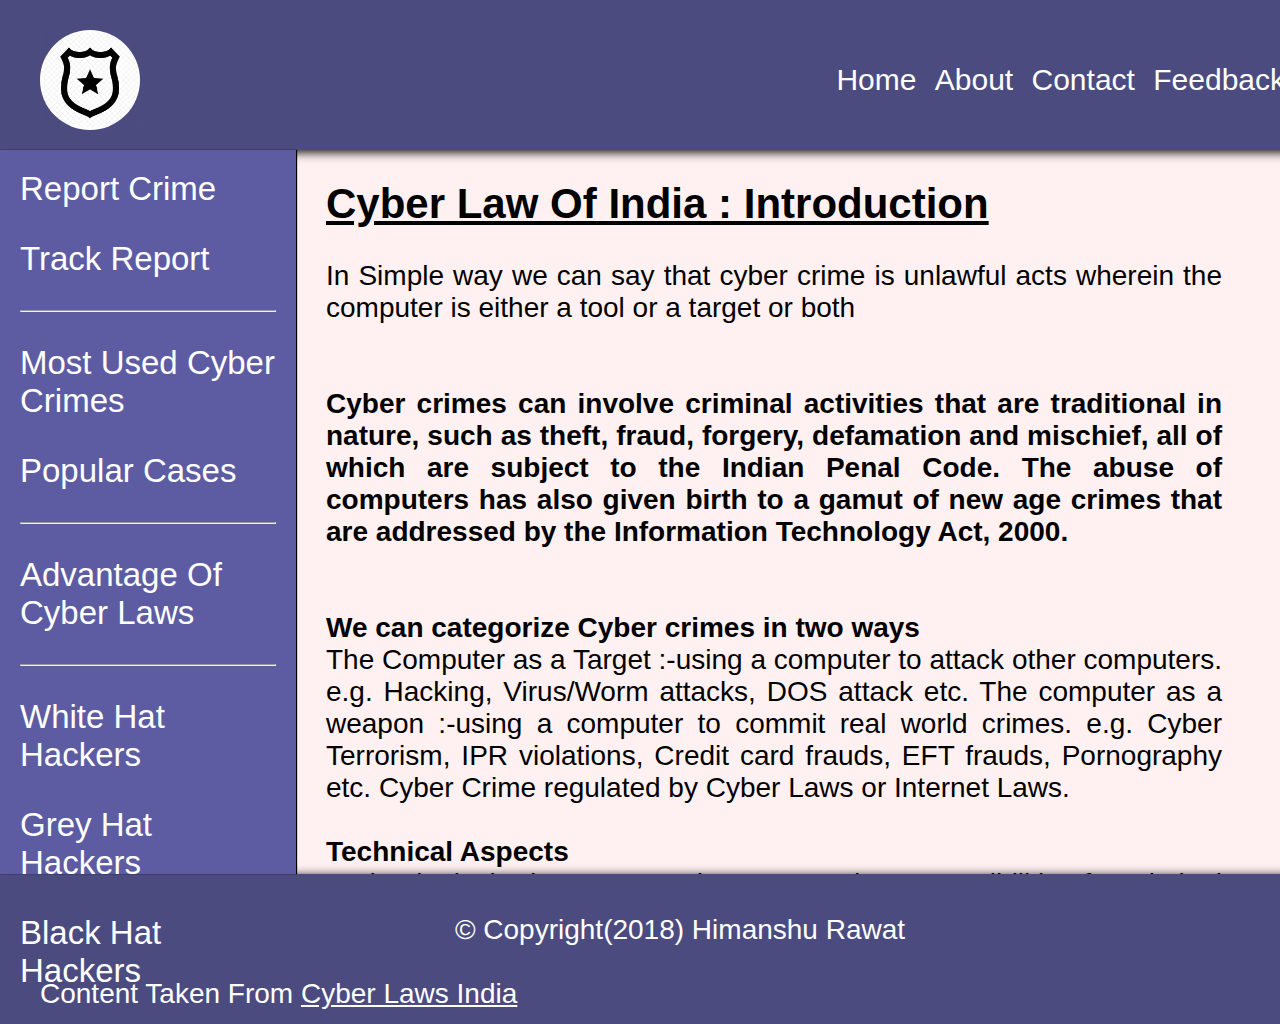
==== index.html @ b44d98f4 "Crime Branch" ====
<!DOCTYPE html>
<html>
<head>
<title>Himanshu Rawat (3924/15)</title>
<meta name="theme-color" content="#4b4b80" />
<meta charset="UTF-8" />
<link rel="stylesheet" href="assests/css/main.css">
<link rel="stylesheet" href="assests/css/navbar.css">
<link rel="stylesheet" href="assests/css/sidebar.css">
</head>
<body>
<header>
	<div class="header">
		<div class="logo">
			<div class="logoinner">
				<img src="assests/logo/logo.png" alt="logo"/>
			</div>
		</div>
			<nav>
				<ul>
					<li><a href="index.html">Home</a></li>
					<li><a href="about.html">About</a></li>
					<li><a href="contact.html" >Contact</a></li>
					<li><a href="feedback.html">Feedback</a></li>
				</ul>
			</nav>
		</div>
	</header>
	<div class="sidebar">
		<a href="report.html">Report Crime</a><br>
		<a href="track.html">Track Report</a><br>
		<hr><br>
		<a href="mostcybercrimes.html">Most Used Cyber Crimes</a><br>
		<a href="popularcases.html">Popular Cases</a><br>
		<hr><br>
		<a href="advantage.html">Advantage Of Cyber Laws</a><br>
		<hr><br>
		<a href="white.html">White Hat Hackers</a><br>
		<a href="grey.html">Grey Hat Hackers</a><br>
		<a href="black.html">Black Hat Hackers</a><br>
	</div>
	<div class="content">
		<h2><u>Cyber Law Of India : Introduction</u></h2>
		<br>
		<p>In Simple way we can say that cyber crime is unlawful acts wherein the computer is either a tool or a target or both</p><br><br>
		<p><b>
			Cyber crimes can involve criminal activities that are traditional in nature, such as theft, fraud, forgery, defamation and mischief, all of which are subject to the Indian Penal Code. The abuse of computers has also given birth to a gamut of new age crimes that are addressed by the Information Technology Act, 2000.
		</b></p>
		<br><br>
		<p><b>We can categorize Cyber crimes in two ways</b></p>
		
		The Computer as a Target :-using a computer to attack other computers.
		
		e.g. Hacking, Virus/Worm attacks, DOS attack etc.
		
		The computer as a weapon :-using a computer to commit real world crimes.
		
		e.g. Cyber Terrorism, IPR violations, Credit card frauds, EFT frauds, Pornography etc.
		
		Cyber Crime regulated by Cyber Laws or Internet Laws.
		<br><br>
		<b>Technical Aspects</b>
		<br>
		Technological advancements have created new possibilities for criminal activity, in particular the criminal misuse of information technologies such as
		<br>
		<b>a. Unauthorized access & Hacking:-</b>
		<br>
		Access means gaining entry into, instructing or communicating with the logical, arithmetical, or memory function resources of a computer, computer system or computer network.
		
		Unauthorized access would therefore mean any kind of access without the permission of either the rightful owner or the person in charge of a computer, computer system or computer network.
		
		Every act committed towards breaking into a computer and/or network is hacking. Hackers write or use ready-made computer programs to attack the target computer. They possess the desire to destruct and they get the kick out of such destruction. Some hackers hack for personal monetary gains, such as to stealing the credit card information, transferring money from various bank accounts to their own account followed by withdrawal of money.
		
		By hacking web server taking control on another persons website called as web hijacking
		<br>
		<b>b. Trojan Attack:-</b>
		<br>
		The program that act like something useful but do the things that are quiet damping. The programs of this kind are called as Trojans.
		
		The name Trojan Horse is popular.
		
		Trojans come in two parts, a Client part and a Server part. When the victim (unknowingly) runs the server on its machine, the attacker will then use the Client to connect to the Server and start using the trojan.
		
		TCP/IP protocol is the usual protocol type used for communications, but some functions of the trojans use the UDP protocol as well.
		<br>
		<b>c. Virus and Worm attack:-</b>
		<br>
		A program that has capability to infect other programs and make copies of itself and spread into other programs is called virus.
		
		Programs that multiply like viruses but spread from computer to computer are called as worms.
		<br>
		<b>d. E-mail & IRC related crimes:-</b>
		<br>
		<b>1. Email spoofing</b>
		<br>
		Email spoofing refers to email that appears to have been originated from one source when it was actually sent from another source. Please Read 
		<br>
		<b>2. Email Spamming</b>
		<br>
		Email "spamming" refers to sending email to thousands and thousands of users - similar to a chain letter.
		<br>
		<b>3 Sending malicious codes through email</b>
		<br>
		E-mails are used to send viruses, Trojans etc through emails as an attachment or by sending a link of website which on visiting downloads malicious code.
		<br>
		<b>4. Email bombing</b>
		<br>
		E-mail "bombing" is characterized by abusers repeatedly sending an identical email message to a particular address.
		<br>
		<b>5. Sending threatening emails</b>
		<br>
		<b>6. Defamatory emails</b>
		<br>
		<b>7. Email frauds</b>
		<br>
		<b>8. IRC related</b>
		<br>
		Three main ways to attack IRC are: "verbalâ⦣8218;?Ŧ#8220; attacks, clone attacks, and flood attacks.
		<br>
		<b>e. Denial of Service attacks:-</b>
		<br>
		Flooding a computer resource with more requests than it can handle. This causes the resource to crash thereby denying access of service to authorized users.
		
		Examples include
		
		attempts to "flood" a network, thereby preventing legitimate network traffic
		
		attempts to disrupt connections between two machines, thereby preventing access to a service
		
		attempts to prevent a particular individual from accessing a service
		
		attempts to disrupt service to a specific system or person. 
	</div>
<div class="clear"></div>
<footer>
	<div class="footer">
		<center>
			<p>&copy; Copyright(2018) Himanshu Rawat</p>
		</p>
		</center><br>
		Content Taken From <a href="cyberlawsindia.net" style="color:#fff;">Cyber Laws India</a>
	</div>
</footer>
</body>
</html>
---- assests/css/main.css ----
/*
	MIT License
	
	Copyright (c) 2018 Sanheen Sethi
	
	Permission is hereby granted, free of charge, to any person obtaining a copy
	of this software and associated documentation files (the "Software"), to deal
	in the Software without restriction, including without limitation the rights
	to use, copy, modify, merge, publish, distribute, sublicense, and/or sell
	copies of the Software, and to permit persons to whom the Software is
	furnished to do so, subject to the following conditions:
	
	The above copyright notice and this permission notice shall be included in all
	copies or substantial portions of the Software.
	
	THE SOFTWARE IS PROVIDED "AS IS", WITHOUT WARRANTY OF ANY KIND, EXPRESS OR
	IMPLIED, INCLUDING BUT NOT LIMITED TO THE WARRANTIES OF MERCHANTABILITY,
	FITNESS FOR A PARTICULAR PURPOSE AND NONINFRINGEMENT. IN NO EVENT SHALL THE
	AUTHORS OR COPYRIGHT HOLDERS BE LIABLE FOR ANY CLAIM, DAMAGES OR OTHER
	LIABILITY, WHETHER IN AN ACTION OF CONTRACT, TORT OR OTHERWISE, ARISING FROM,
	OUT OF OR IN CONNECTION WITH THE SOFTWARE OR THE USE OR OTHER DEALINGS IN THE
	SOFTWARE.

	@package BloodBank
	@Autor Sanheen Sethi
	@Date 08-03-2018
	@Time 7:30 AM
*/
*{
	margin:0;
	padding:0;
	outline:none;
}
body{	
	font-family:sans-serif,arial;
}
 /*row*/
 .row{
 margin-right: -15px;
 margin-left: -15px;
 }
.row::before,
.row::after{
     content:"";
     display:table;
     clear:both;
 }
 /*cols*/
.col {
     float: left;
     min-height: 1px; 
     padding: 12px;
     box-sizing: border-box;
 }
 .col-1 {
 	width:8.3%;
 }
 .col-2 {
 width:16.6;
 }
 .col-3 {
 width:24.9%;
 }
 .col-4 {
 width:33.2%;
 }
 .col-5 {
 width:41.5%;
 }
 .col-6 {
 width:49.8%;
 }
 .col-7 {
 width:58.1%;
 }
 .col-8 {
 width:66.4%;
 }
 .col-9 {
 width:74.7%;
 }
 .col-10 {
 width:83%;
 }
 .col-11 {
 width:91.3%;
 }
 .col-12 {
 width:99.6%;
 }
 /*jumbotron header*/
 .jumbotron {
 padding: 30px;
 margin-bottom: 30px;
 color: inherit;
 background-color: #eee;
 }
 .jumbotron h1,
 .jumbotron .h1 {
 color: inherit;
 }
 .jumbotron p {
 margin-bottom: 15px;
 font-size: 21px;
 font-weight: 200;
 }
 .container .jumbotron {
 border-radius: 6px;
 }
 .jumbotron .container {
 max-width: 100%;
 }
 @media screen and (min-width: 768px) {
 .jumbotron {
 padding-top: 48px;
 padding-bottom: 48px;
 }
 .container .jumbotron {
 padding-right: 60px;
 padding-left: 60px;
 }
 .jumbotron h1,
 .jumbotron .h1 {
 font-size: 63px;
 }
 }
 /*text center*/
 .text-center{
 	text-align:center;
 }
 
 /*background danger*/
 .bg-danger{
 	background-color:#d9534f;
 }
 /*background success*/
 .bg-success{
 	background-color:#5cb85c;
 }
 /*background info*/
 .bg-info{
 	background-color:#5bc0de;
 }
 /*background warning*/
 .bg-warning{
 	background-color:#f0ad4e;
 }
 /*background waning*/
 .bg-primary{
 	background-color:#0275d8;
 }
 /*text color primary*/
 .text-primary{
 	color:#0275d8;
 }
 /*text color danger*/
 .text-danger{
 	color:#d9534f;
 }
 /*text color success*/
 .text-success{
 	color:#5cb85c;
 }
 /*tet color warning*/
 .text-warning{
 	color:#f0ad4e;
 }
 /*text color info*/
 .text-info{
 	color:#5bc0de;
 }
 /*button*/
 .btn{
 outline:none;
 display:inline-block;
 cursor:pointer;
 background-color:transparent;
 width:100px;
 height:40px;
 border:none;
 font-size:18px;
 padding:10px;
 border-radius:6px;
 }
 .btn[disabled]{
 cursor: not-allowed;
 }
 /*button danger*/
 .btn-danger{
 	background-color:#d9534f;
 	color:#fff;
 	transition:.3s;
 }
 .btn-danger:hover{
 	background-color:#c9302c;
 	color:#fff;
 }
 .btn-danger:active{
 	box-shadow:0px 0px 0px 1px #eca9a7;
 	color:#fff;
 }
 /*button success*/
 .btn-success{
 	background-color:#5cb85c;
 	color:#fff;
 	outline:none;
 	transition:.3s;
 }
 .btn-success:hover{
 	background-color:#449d44;
 	color:#fff;
 }
 .btn-success:active{
 	box-shadow:0px 0px 0px 1px #addbad;
 	color:#fff;
 }
 /*button primary*/
 .btn-primary{
 	background-color:#0275d8;
 	color:#fff;
 	transition:.3s;
 }
 .btn-primary:hover{
 	background-color:#025aa5;
 	color:#fff;
 }
 .btn-primary:active{
 	box-shadow:0px 0px 0px 1px #80baeb;
 	color:#fff;
 }
 /*button info*/
 .btn-info{
 	background-color:#5bc0de;
 	color:#fff;
 	transition:.3s;
 }
 .btn-info:hover{
 	background-color:#31b0d5;
 	color:#fff;
 }
 .btn-info:active{
 	box-shadow:0px 0px 0px 1px #addfee;
 	color:#fff;
 }
 /*button active*/
 .btn-warning{
 	background-color:#f0ad4e;
 	color:#fff;
 	transition:.3s;
 }
 .btn-warning:hover{
 	background-color:#ec971f;
 	color:#fff;
 }
 .btn-warning:active{
 	box-shadow:0px 0px 0px 1px #f7d6a6;
 	color:#fff;
 }


.container {
  padding-right: 15px;
  padding-left: 15px;
  margin-right: auto;
  margin-left: auto;
}
@media (min-width: 768px) {
  .container {
    width: 750px;
  }
}
@media only screen and (max-width:768px){
	.col-md-12{
		width:100%;
	}
	.col-md-11{
		width:91.3%;
	}
	.col-md-10{
		width:83%;
	}
	.col-md-9{
		width:74.7%;
	}
	.col-md-8{
		width:66.4%;
	}
	.col-md-7{
		width:58.1%;
	}
	.col-md-6{
		width:50%;
	}
	.col-md-5{
		width:41.5%;
	}
	.col-md-4{
		width:33.2%;
	}
	.col-md-3{
		width:24.9%
	}
	.col-md-2{
		width:16.6%;
	}
	.col-md-1{
		width:8.33%;
	}
}
@media (min-width: 992px) {
  .container {
    width: 970px;
  }
}
@media (min-width: 1200px) {
  .container {
    width: 1170px;
  }
}
.container-fluid {
  padding-right: 15px;
  padding-left: 15px;
  margin-right: auto;
  margin-left: auto;
}

.form-control {
  display: block;
  width: 100%;
  height: 34px;
  padding: 6px 12px;
  font-size: 14px;
  line-height: 1.42857143;
  color: #555;
  background-color: #fff;
  background-image: none;
  border: 1px solid #ccc;
  border-radius: 4px;
 }
 textarea.form-control {
	 height: auto;
 }
 .form-group {
 margin-bottom: 15px;
 }
---- assests/css/navbar.css ----
*{
	margin:0;
	padding:0;
}
body{
	background-color:#fff1f1;
	font-size:28px;
}
.header{
	width:100%;
	height:70px;
	padding:40px;
	background-color:#4b4b80;
	box-shadow:0px 2px 10px #000;
	z-index:99;
}
.logo{
	float:left;
	font-size:60px;
	line-height:70px;
	color:#fff;
	width:100px;
	height:100px;
}
.logoinner{
	background-color:#fff;
	height:100px;
	width:100px;
	margin-top:-10px;
	border-radius:50%;
}
.logo  .logoinner  img{
	height:100px;
	width:100px;
}
nav > ul {
	float:right;
	list-style:none;
	line-height:70px;
	text-decoration:none;
	margin-right:30px;
	font-size:30px;
}
nav > ul li{
	display:inline-block;
	padding:5px;
}
nav > ul li>a{
	text-decoration:none;
	color:#fff;
	transition:.5s;
}
nav > ul li>a:hover{
	text-decoration:none;
	color:orange;
	padding:3px;
	border-bottom:2px solid orange;
}
.clear{
	clear:both;
}
.footer{
	width:100%;
	height:70px;
	padding:40px;
	background-color:#4b4b80;
	color:#fff;
	box-shadow:0px 2px 10px #000;
	z-index:99;
}
---- assests/css/sidebar.css ----
.sidebar{
	background-color:#5d5ca2;
	color:#fff;
	font-size:28px;
	padding:20px;
	height:76vh;
	width:20%;
	margin-top:0;
	float:left;
	margin-right:20px;
	box-shadow:1px 0px 1px #000;
}
.sidebar a {
	color:#fff;
	text-decoration:none;
	display:block;
	transition:.5s;
	font-size:33px;
}
.sidebar a:hover{
	color:orange;
	text-decoration:none;
	border-bottom:1px solid orange;
	padding:5px;
}
.content{
	margin-top:20px;
	height:76vh;
	width:70%;
	text-align:justify;
	padding:10px;
	margin-right:20px;
	overflow:scroll;
}
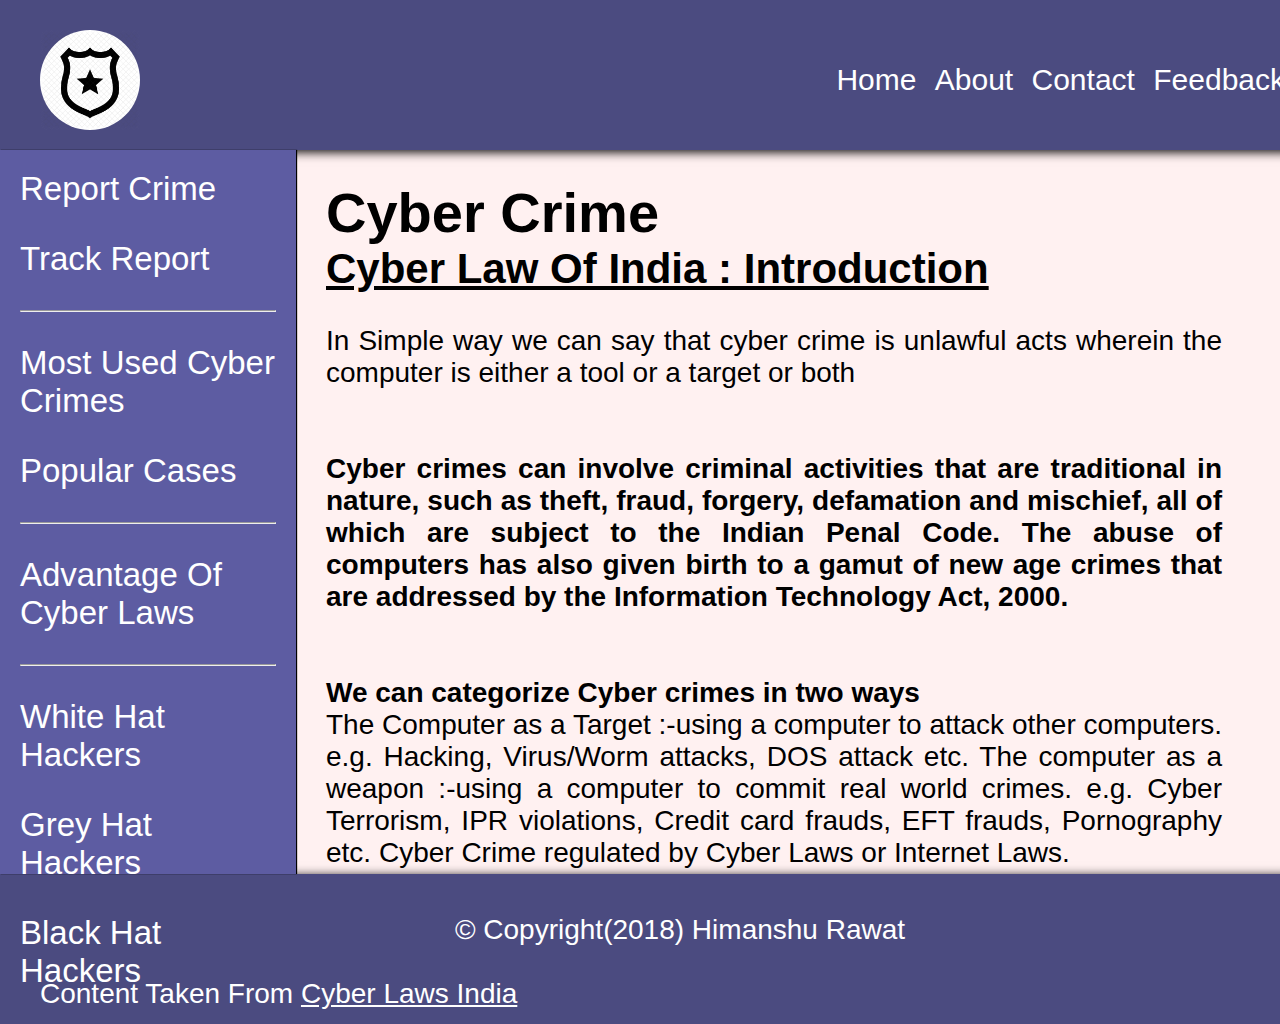
==== commit f0df635d: "Modofied" ====
--- a/index.html
+++ b/index.html
@@ -40,6 +40,7 @@
 		<a href="black.html">Black Hat Hackers</a><br>
 	</div>
 	<div class="content">
+	<h1 style="text-align:left">Cyber Crime</h1>
 		<h2><u>Cyber Law Of India : Introduction</u></h2>
 		<br>
 		<p>In Simple way we can say that cyber crime is unlawful acts wherein the computer is either a tool or a target or both</p><br><br>
